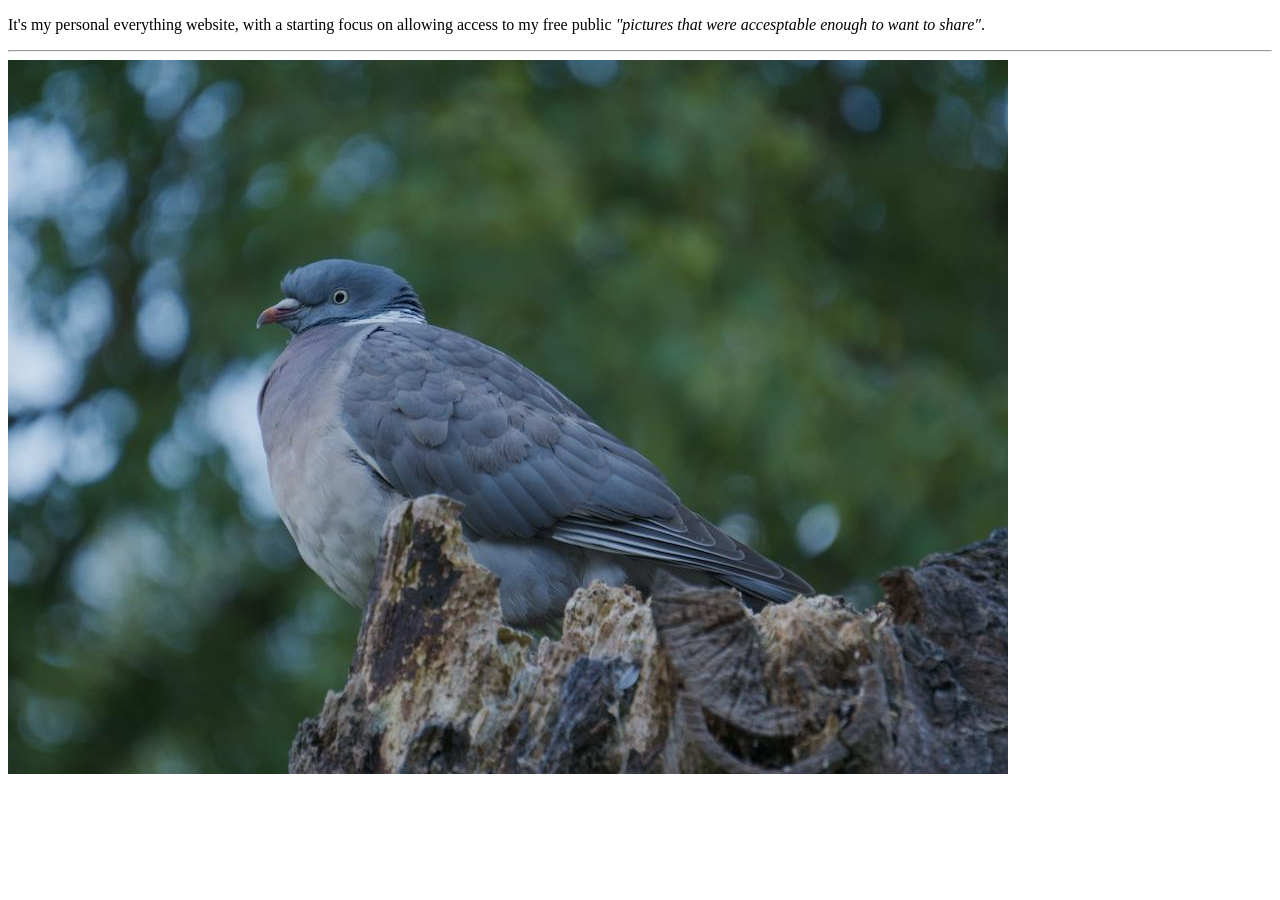
==== index.html @ a8b84df0 "Changed to html" ====
<!doctype html>
<html>
  <head>
    <title>Heeimweired's Site o' Stuff</title>
  </head>
  <body>
    <p>It's my personal everything website, with a starting focus on allowing access to my free public <i>"pictures that were accesptable enough to want to share"</i>.
</p>
<hr>
<a href="Albums_Birds.html">
<img src="/Albums/Birds/Main_Link_Pic.jpg" alt="Link to Bird Album">
</a>
  </body>
</html>
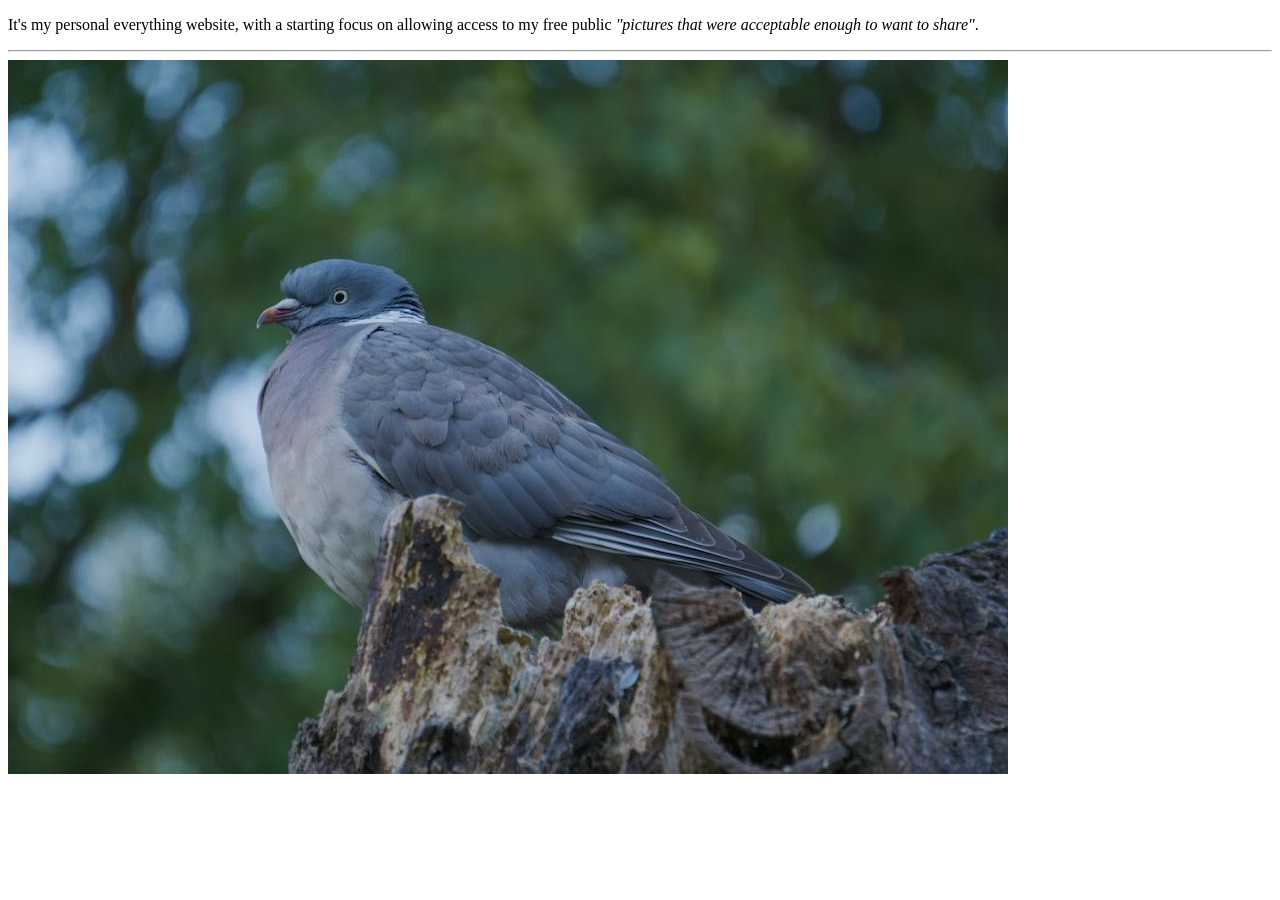
==== commit aac9318f: "added display page, so the FullRes image is displayed by the browser" ====
--- a/index.html
+++ b/index.html
@@ -4,10 +4,10 @@
     <title>Heeimweired's Site o' Stuff</title>
   </head>
   <body>
-    <p>It's my personal everything website, with a starting focus on allowing access to my free public <i>"pictures that were accesptable enough to want to share"</i>.
+    <p>It's my personal everything website, with a starting focus on allowing access to my free public <i>"pictures that were acceptable enough to want to share"</i>.
 </p>
 <hr>
-<a href="Albums_Birds.html">
+<a href="/Albums/Birds/Albums_Birds.html">
 <img src="/Albums/Birds/Main_Link_Pic.jpg" alt="Link to Bird Album">
 </a>
   </body>
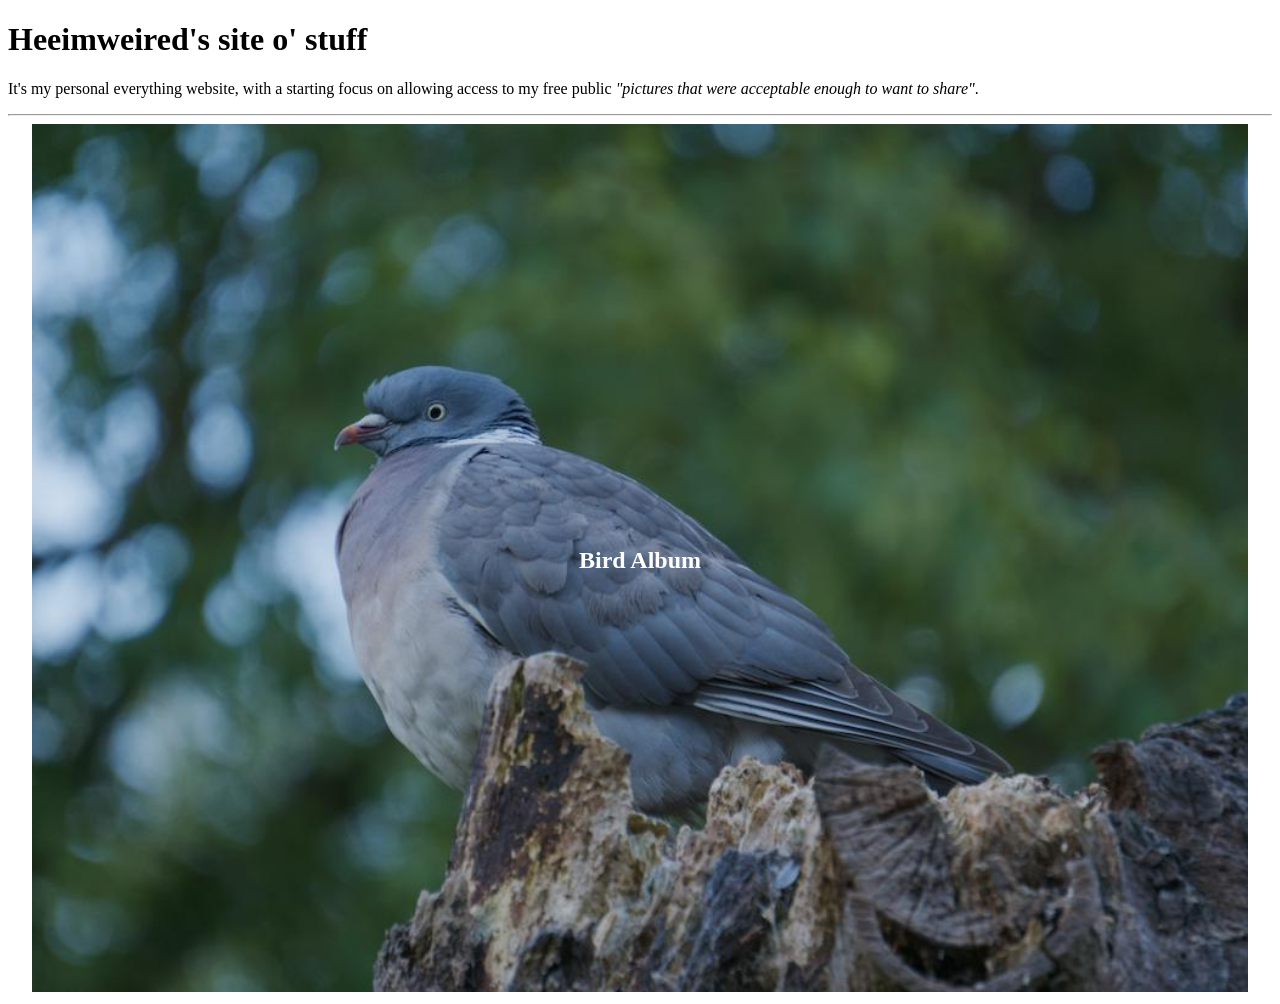
==== commit 00ee3f5b: "added a style sheet to handle text overlay and centering." ====
--- a/index.html
+++ b/index.html
@@ -2,13 +2,21 @@
 <html>
   <head>
     <title>Heeimweired's Site o' Stuff</title>
+	<link rel="stylesheet" href="./styles.css">
   </head>
   <body>
+	<h1>Heeimweired's site o' stuff</h1>
     <p>It's my personal everything website, with a starting focus on allowing access to my free public <i>"pictures that were acceptable enough to want to share"</i>.
 </p>
 <hr>
-<a href="/Albums/Birds/Albums_Birds.html">
-<img src="/Albums/Birds/Main_Link_Pic.jpg" alt="Link to Bird Album">
-</a>
+<div class="container">
+	<a href="Albums/Birds/Albums_Birds.html">
+		<img class="imgCenteredFitWidth" src="Albums/Birds/Main_Link_Pic.jpg" alt="Link to Bird Album">
+	</a>
+	<div class="centered">
+	<h2>Bird Album</h2>
+	</div>
+</div>
   </body>
-</html>+</html>
+
--- a/styles.css
+++ b/styles.css
@@ -0,0 +1,19 @@
+.container{
+	position: relative;
+	text-align: center;
+	color: white;
+}
+
+/* Centered text */
+.centered {
+	pointer-events: none;
+	position: absolute;
+	top: 50%;
+	left: 50%;
+	transform: translate(-50%, -50%);
+}
+
+.imgCenteredFitWidth{
+	width: 95vw;
+	position: relative;
+}
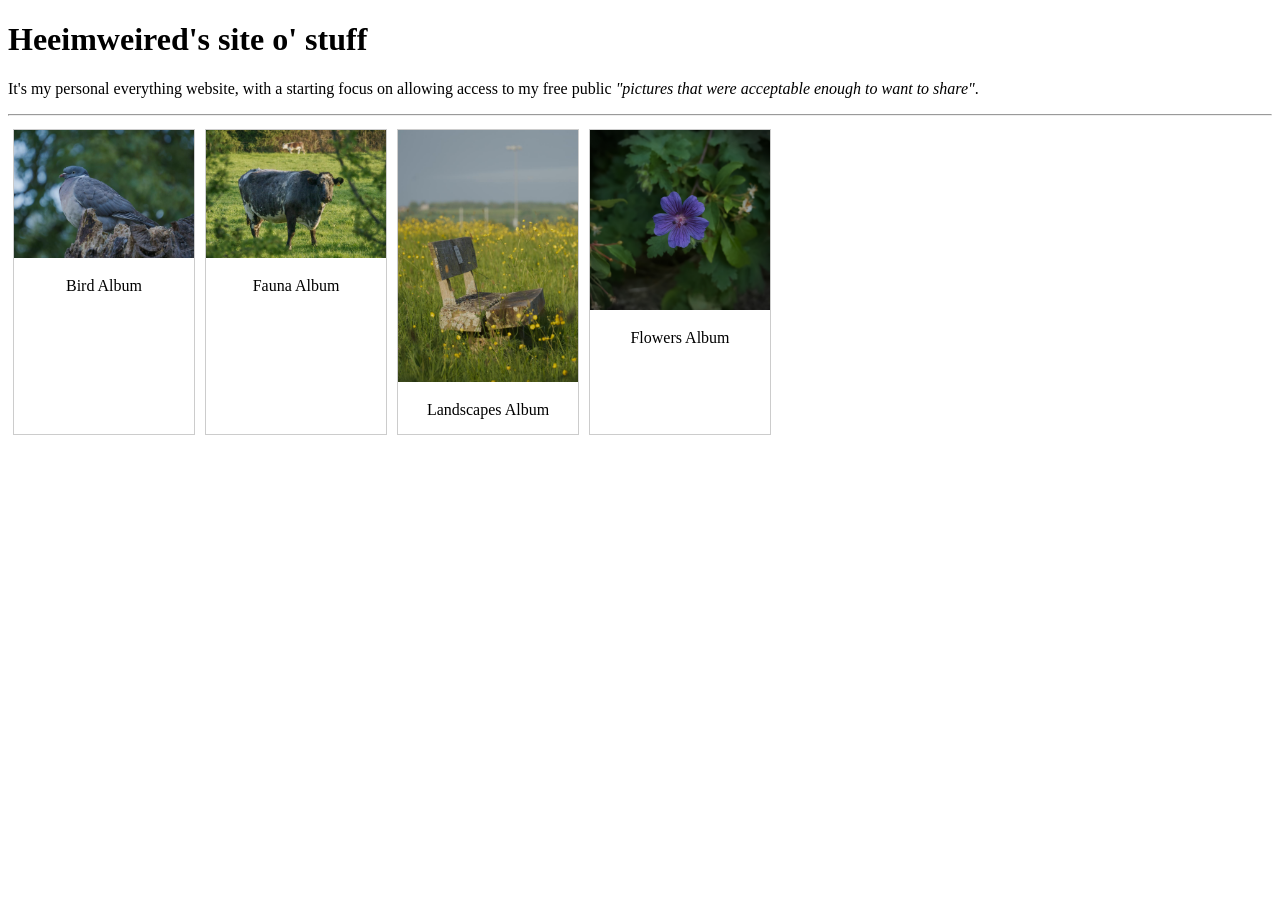
==== commit 1acbb561: "Added more albums and changed front page to a gallery style select" ====
--- a/index.html
+++ b/index.html
@@ -1,22 +1,47 @@
 <!doctype html>
 <html>
-  <head>
-    <title>Heeimweired's Site o' Stuff</title>
-	<link rel="stylesheet" href="./styles.css">
-  </head>
-  <body>
+
+<head>
+	<title>Heeimweired's Site o' Stuff</title>
+	<link rel="stylesheet" href="./styles_gallery.css">
+</head>
+
+<body>
 	<h1>Heeimweired's site o' stuff</h1>
-    <p>It's my personal everything website, with a starting focus on allowing access to my free public <i>"pictures that were acceptable enough to want to share"</i>.
-</p>
-<hr>
-<div class="container">
-	<a href="Albums/Birds/Albums_Birds.html">
-		<img class="imgCenteredFitWidth" src="Albums/Birds/Main_Link_Pic.jpg" alt="Link to Bird Album">
-	</a>
-	<div class="centered">
-	<h2>Bird Album</h2>
+	<p>It's my personal everything website, with a starting focus on allowing access to my free public <i>"pictures that
+			were acceptable enough to want to share"</i>.
+	</p>
+	<hr>
+	<div class="gallery">
+		<div class="gallery-item">
+			<a href="Albums/Birds/Albums_Birds.html">
+				<img src="Albums/Birds/Main_Link_Pic.jpg" alt="Link to Bird Album">
+			</a>
+			<div class="desc">Bird Album
+			</div>
+		</div>
+		<div class="gallery-item">
+			<a href="Albums/Fauna/Albums_Fauna.html">
+				<img src="Albums/Fauna/Main_Link_Pic.jpg" alt="Link to Fauna Album">
+			</a>
+			<div class="desc">Fauna Album
+			</div>
+		</div>
+				<div class="gallery-item">
+			<a href="Albums/Landscapes/Albums_Landscapes.html">
+				<img src="Albums/Landscapes/Main_Link_Pic.jpg" alt="Link to Landscapes Album">
+			</a>
+			<div class="desc">Landscapes Album
+			</div>
+		</div>
+				<div class="gallery-item">
+			<a href="Albums/Flowers/Albums_Flowers.html">
+				<img src="Albums/Flowers/Main_Link_Pic.jpg" alt="Link to Flowers Album">
+			</a>
+			<div class="desc">Flowers Album
+			</div>
+		</div>
 	</div>
-</div>
-  </body>
-</html>
+</body>
 
+</html>
--- a/styles_gallery.css
+++ b/styles_gallery.css
@@ -0,0 +1,25 @@
+    div.gallery {
+      display: flex;
+      flex-wrap: wrap;
+      justify-content: flex-start;
+    }
+
+    div.gallery-item {
+      margin: 5px;
+      border: 1px solid #ccc;
+      width: 180px;
+    }
+
+    div.gallery-item:hover {
+      border: 1px solid #777;
+    }
+
+    div.gallery-item img {
+      width: 100%;
+      height: auto;
+    }
+
+    div.gallery-item div.desc {
+      padding: 15px;
+      text-align: center;
+    }
